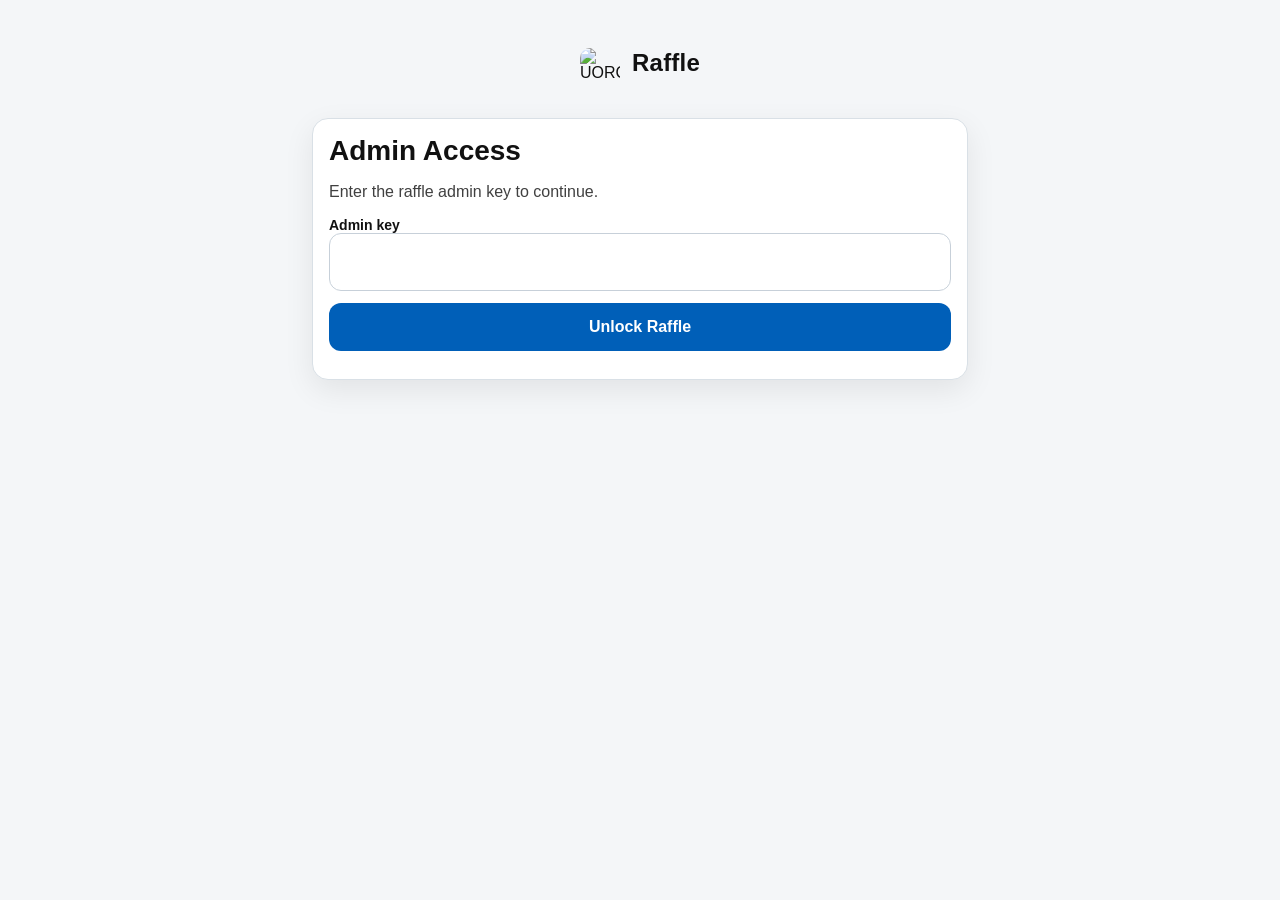
==== raffle.html @ c472f51d "Add files via upload" ====
<!doctype html>
<html lang="en">
<head>
  <meta charset="utf-8">
  <meta name="viewport" content="width=device-width, initial-scale=1, minimum-scale=1, viewport-fit=cover">
  
  <!-- Browser Cache Buster -->
  <meta http-equiv="Cache-Control" content="no-store, no-cache, must-revalidate, max-age=0">
  <meta http-equiv="Cache-Control" content="post-check=0, pre-check=0">
  <meta http-equiv="Pragma" content="no-cache">
  <meta http-equiv="Expires" content="0">
  <!-- End of Cache Buster --> 
  
  <link rel="apple-touch-icon" sizes="180x180" href="https://raw.githubusercontent.com/uorcrunclub/webapp/main/assets/uorc_app_icon_black.png">
  <link rel="apple-touch-icon" sizes="167x167" href="https://raw.githubusercontent.com/uorcrunclub/webapp/main/assets/uorc_app_icon_black.png">
  <link rel="apple-touch-icon" sizes="152x152" href="https://raw.githubusercontent.com/uorcrunclub/webapp/main/assets/uorc_app_icon_black.png">
  <link rel="apple-touch-icon" sizes="120x120" href="https://raw.githubusercontent.com/uorcrunclub/webapp/main/assets/uorc_app_icon_black.png">
  <link rel="icon" type="image/png" href="https://raw.githubusercontent.com/uorcrunclub/webapp/main/assets/uorc_app_icon_black.png">
  <meta name="apple-web-app-capable" content="yes">
  <meta name="apple-mobile-web-app-title" content="UORC Raffle">
  <link rel="stylesheet" href="css/styles.css">
  <title>UORC Raffle</title>
</head>
<body>
  <main class="page-shell">
    <section class="page-header">
      <div class="header-brand">
        <picture>
          <source 
            srcset="https://raw.githubusercontent.com/uorcrunclub/webapp/main/assets/uorc_app_icon_blue.png"
            media="(prefers-color-scheme: dark)">
          <img
            src="https://raw.githubusercontent.com/uorcrunclub/webapp/main/assets/uorc_app_icon_black.png"
            alt="UORC"
            class="header-logo"
          >
        </picture>
    
        <h1 class="header-title">Raffle</h1>
      </div>
    </section>

    <form class="card" id="authCard">
      <h2>Admin Access</h2>
      <p class="muted">Enter the raffle admin key to continue.</p>
      <label for="adminKeyInput">Admin key</label>
      <input id="adminKeyInput" type="tel" inputmode="numeric" pattern="[0-9]*" autocomplete="one-time-code">
      <div class="button-row">
        <button id="unlockBtn" class="primary-btn" type="submit">Unlock Raffle</button>
      </div>
      <div id="authStatus" class="status-text"></div>
    </form>

    <section id="raffleApp" hidden>
      <section class="card" id="drawCard">
        <h2>Draw Winners</h2>
        <label for="winnerCount">Number of winners to draw</label>
        <input id="winnerCount" type="tel" inputmode="numeric" pattern="[0-9]*" placeholder="Enter number of winners">
        <div class="button-row">
          <button id="drawBtn" class="primary-btn" type="button">Draw winner(s)</button>
        </div>
        <p class="meta-line">Last draw: <span id="lastDraw"></span></p>
      </section>

      <section class="card" id="winnersCard" hidden>
        <h2>Current active winner(s)</h2>
        <div id="winnerList" class="winner-list"></div>
        <div class="button-row stacked">
          <button id="redrawSelectedBtn" class="secondary-btn" type="button" disabled>Redraw selected</button>
        </div>
      </section>

      <section class="card" id="redrawBlock" hidden>
        <h2>Additional Winners</h2>
        <p class="muted">Use this only when you intentionally want more active winners added.</p>
        <label class="checkbox-row">
          <input id="allowRedraw" type="checkbox">
          <span>I understand this will append more active winners to the log.</span>
        </label>
        <div class="button-row">
          <button id="drawAdditionalBtn" class="danger-btn" type="button" disabled>Draw Additional Participants</button>
        </div>
      </section>

      <section class="card">
          <iframe name="raffleTransportFrame" id="raffleTransportFrame" hidden></iframe>
        <div class="button-row">
          <button id="forgetKeyBtn" class="secondary-btn" type="button">Logout</button>
        </div>
      </section>
    </section>
  </main>



  <form id="raffleTransportForm"
        action="https://script.google.com/macros/s/AKfycbxZAJdavH1MeigpmSMskTE7LGvYr2E8VTodtHJAEZ9-7o3KP4k6j8vK4HfWSofbPdFspg/exec?route=raffle"
        method="post"
        target="raffleTransportFrame"
        hidden>
    <input type="hidden" name="action" id="transportAction">
    <input type="hidden" name="adminKey" id="transportAdminKey">
    <input type="hidden" name="winnerCount" id="transportWinnerCount">
    <div id="selectedKeysContainer"></div>
  </form>
  
  <div id="toastHost" class="toast-host" aria-live="polite" aria-atomic="true"></div>  
  <div id="toastBackdrop" class="toast-backdrop"></div>
  
  <script src="/webapp/js/app-common.js" defer></script>
  <script src="/webapp/js/raffle.js" defer></script>

</body>
</html>
---- css/styles.css ----
/* =========================
   THEME
========================= */

:root {
  color-scheme: light dark;

  /* BACKGROUNDS */
  --bg: #0f1115;
  --panel: #171a21;
  --panel-2: #1e222b;
  --panel-3: #262b36;

  /* TEXT */
  --text: #f1f3f5;
  --muted: #aab2bf;

  /* ACCENT */
  --accent: #3ea6ff;
  --accent-hover: #1f8cff;
  --accent-ring: rgba(62, 166, 255, 0.18);

  /* BORDERS */
  --border: #2e3440;

  /* INPUTS */
  --input-bg: #151922;
  --input-border: #343b48;
  --input-text: #f1f3f5;
  --input-placeholder: #7f8896;

  /* BUTTONS */
  --secondary-btn-bg: #232834;
  --secondary-btn-border: #343b48;
  --secondary-btn-hover: #2c3240;

  /* STATES */
  --danger: #ff5d5f;
  --danger-hover: #e14b4d;

  --success: #34c759;
  --success-hover: #28a745;

  /* MESSAGES */
  --error-bg: rgba(255, 93, 95, 0.12);
  --error-border: rgba(255, 93, 95, 0.35);
  --error-text: #ffd6d6;

  --success-bg: rgba(52, 199, 89, 0.12);
  --success-border: rgba(52, 199, 89, 0.35);
  --success-text: #d9ffe6;

  /* SHADOW */
  --shadow: 0 10px 30px rgba(0, 0, 0, 0.5);

  --radius: 18px;

  /* TOAST / MODAL */
  --toast-bg: rgba(24, 24, 28, 0.96);
  --toast-text: #f5f7fb;
  --toast-muted-text: #eef2f7;
  --toast-border: rgba(255, 255, 255, 0.08);
  --toast-close-text: #dbe4ee;
  --toast-close-border: rgba(255, 255, 255, 0.10);
  --toast-close-hover-bg: rgba(255, 255, 255, 0.04);
  --toast-close-hover-border: rgba(255, 255, 255, 0.18);

  --toast-info-title: #9ec5ff;
  --toast-success-title: #7ee2a1;
  --toast-error-title: #ff8f8f;
  --toast-loading-title: #6fb1ff;

  --toast-info-ring: rgba(105, 170, 255, 0.08);
  --toast-success-ring: rgba(72, 201, 126, 0.10);
  --toast-error-ring: rgba(255, 107, 107, 0.18);
  --toast-loading-ring: rgba(47, 124, 255, 0.12);

  --toast-info-border: rgba(105, 170, 255, 0.28);
  --toast-success-border: rgba(72, 201, 126, 0.30);
  --toast-error-border: rgba(255, 107, 107, 0.45);
  --toast-loading-border: rgba(47, 124, 255, 0.35);

  --toast-loading-backdrop: rgba(0, 0, 0, 0.45);
  --toast-error-backdrop: rgba(0, 0, 0, 0.78);

  --toast-error-bg: rgba(255, 80, 80, 0.10);

  /* WINNER PILLS */
  --pill-bg: rgba(255, 255, 255, 0.06);
  --pill-bg-hover: rgba(255, 255, 255, 0.10);
  --pill-text: #e6edf5;
  --pill-border: rgba(255, 255, 255, 0.08);
  --pill-border-hover: rgba(255, 255, 255, 0.14);
  --pill-selected-text: #ffffff;

  --pill-selected-bg: linear-gradient(135deg, #2f7cff, #4ea3ff);
  --pill-selected-border: rgba(120, 170, 255, 0.6);
  --pill-selected-shadow-1: rgba(47, 124, 255, 0.35);
  --pill-selected-shadow-2: rgba(120, 170, 255, 0.2);
}

@media (prefers-color-scheme: light) {
  :root {
    --bg: #f4f6f8;
    --panel: #ffffff;
    --panel-2: #f7f9fb;
    --panel-3: #eef2f6;

    --text: #111111;
    --muted: #4f5b66;

    --accent: #005fb8;
    --accent-hover: #004b92;
    --accent-ring: rgba(0, 95, 184, 0.18);

    --border: #d9e0e6;

    --input-bg: #ffffff;
    --input-border: #c7d0d9;
    --input-text: #111111;
    --input-placeholder: #7a8794;

    --secondary-btn-bg: #eef2f6;
    --secondary-btn-border: #c7d0d9;
    --secondary-btn-hover: #e3e8ee;

    --danger: #c62828;
    --danger-hover: #a91f1f;

    --success: #1f8f3a;
    --success-hover: #18702d;

    --error-bg: #fdecec;
    --error-border: #f5c2c7;
    --error-text: #842029;

    --success-bg: #ecf9f0;
    --success-border: #b7e4c7;
    --success-text: #0f5132;

    --shadow: 0 10px 30px rgba(0, 0, 0, 0.08);

    /* TOAST / MODAL */
    --toast-bg: rgba(255, 255, 255, 0.96);
    --toast-text: #111111;
    --toast-muted-text: #243140;
    --toast-border: rgba(17, 17, 17, 0.08);
    --toast-close-text: #243140;
    --toast-close-border: rgba(17, 17, 17, 0.10);
    --toast-close-hover-bg: rgba(17, 17, 17, 0.04);
    --toast-close-hover-border: rgba(17, 17, 17, 0.18);

    --toast-info-title: #005fb8;
    --toast-success-title: #1f8f3a;
    --toast-error-title: #c62828;
    --toast-loading-title: #005fb8;

    --toast-info-ring: rgba(0, 95, 184, 0.10);
    --toast-success-ring: rgba(31, 143, 58, 0.10);
    --toast-error-ring: rgba(198, 40, 40, 0.12);
    --toast-loading-ring: rgba(0, 95, 184, 0.10);

    --toast-info-border: rgba(0, 95, 184, 0.24);
    --toast-success-border: rgba(31, 143, 58, 0.24);
    --toast-error-border: rgba(198, 40, 40, 0.35);
    --toast-loading-border: rgba(0, 95, 184, 0.28);

    --toast-loading-backdrop: rgba(255, 255, 255, 0.42);
    --toast-error-backdrop: rgba(255, 255, 255, 0.62);

    --toast-error-bg: rgba(198, 40, 40, 0.08);

    /* WINNER PILLS */
    --pill-bg: rgba(17, 17, 17, 0.04);
    --pill-bg-hover: rgba(17, 17, 17, 0.08);
    --pill-text: #1b2430;
    --pill-border: rgba(17, 17, 17, 0.08);
    --pill-border-hover: rgba(17, 17, 17, 0.14);
    --pill-selected-text: #ffffff;

    --pill-selected-bg: linear-gradient(135deg, #2f7cff, #4ea3ff);
    --pill-selected-border: rgba(47, 124, 255, 0.45);
    --pill-selected-shadow-1: rgba(47, 124, 255, 0.22);
    --pill-selected-shadow-2: rgba(47, 124, 255, 0.14);
  }
}

/* =========================
   RESET / BASE
========================= */

* {
  box-sizing: border-box;
}

html,
body {
  margin: 0;
  padding: 0;
  min-height: 100%;
}

body {
  background: var(--bg);
  color: var(--text);
  font-family: Arial, Helvetica, sans-serif;
  padding: 20px 14px 28px;
}

a {
  color: var(--accent);
}

img {
  max-width: 100%;
  height: auto;
}

.hidden {
  display: none !important;
}

[hidden] {
  display: none !important;
}

.locked {
  opacity: 0.35;
  pointer-events: none;
  user-select: none;
}

/* =========================
   LAYOUT
========================= */

.container {
  width: 100%;
  max-width: 760px;
  margin: 0 auto;
}

.container-wide {
  width: 100%;
  max-width: 1100px;
  margin: 0 auto;
}

.card {
  background: var(--panel);
  border: 1px solid var(--border);
  border-radius: var(--radius);
  box-shadow: var(--shadow);
  overflow: hidden;
}

.header {
  padding: 24px 20px 18px;
  background: linear-gradient(180deg, var(--panel) 0%, var(--panel-3) 100%);
  border-bottom: 1px solid var(--border);
}

.eyebrow {
  font-size: 12px;
  letter-spacing: 1.3px;
  text-transform: uppercase;
  color: var(--accent);
  font-weight: 700;
  margin-bottom: 8px;
}

h1,
h2,
h3 {
  margin: 0;
  color: var(--text);
}

h1 {
  font-size: 28px;
  line-height: 1.15;
}

h2 {
  font-size: 28px;
  line-height: 1.15;
}

h3 {
  font-size: 20px;
  line-height: 1.2;
}

.subtext {
  margin-top: 10px;
  color: var(--muted);
  font-size: 15px;
  line-height: 1.5;
}

.content {
  padding: 20px;
}

.section-title {
  margin: 24px 0 12px;
  font-size: 18px;
  font-weight: 700;
}

.footer-note {
  margin-top: 18px;
  color: var(--muted);
  font-size: 12px;
  line-height: 1.5;
  text-align: center;
}

/* =========================
   FORM ELEMENTS
========================= */

form {
  display: block;
}

.field-group {
  display: grid;
  gap: 8px;
  margin-bottom: 16px;
}

.field-row {
  display: grid;
  grid-template-columns: 1fr 1fr;
  gap: 14px;
}

label {
  display: block;
  font-size: 14px;
  font-weight: 700;
  color: var(--text);
}

input[type="text"],
input[type="email"],
input[type="tel"],
input[type="number"],
input[type="password"],
textarea,
select {
  width: 100%;
  padding: 15px 14px;
  border-radius: 12px;
  border: 1px solid var(--input-border);
  background: var(--input-bg);
  color: var(--input-text);
  font-size: 16px;
  outline: none;
  appearance: none;
  -webkit-appearance: none;
  transition:
    border-color 160ms ease,
    box-shadow 160ms ease,
    background-color 160ms ease,
    color 160ms ease;
}

input::placeholder,
textarea::placeholder {
  color: var(--input-placeholder);
}

input:hover,
textarea:hover,
select:hover {
  border-color: var(--accent);
}

input:focus,
textarea:focus,
select:focus {
  border-color: var(--accent);
  box-shadow: 0 0 0 3px var(--accent-ring);
}

input:invalid,
textarea:invalid,
select:invalid {
  box-shadow: none;
}

input:-webkit-autofill,
input:-webkit-autofill:hover,
input:-webkit-autofill:focus,
input:-webkit-autofill:active,
textarea:-webkit-autofill,
textarea:-webkit-autofill:hover,
textarea:-webkit-autofill:focus,
select:-webkit-autofill,
select:-webkit-autofill:hover,
select:-webkit-autofill:focus {
  -webkit-text-fill-color: var(--input-text) !important;
  -webkit-box-shadow: 0 0 0 1000px var(--input-bg) inset !important;
  box-shadow: 0 0 0 1000px var(--input-bg) inset !important;
  border: 1px solid var(--input-border) !important;
  caret-color: var(--input-text);
  transition: background-color 9999s ease-in-out 0s;
}

input:-webkit-autofill:focus,
textarea:-webkit-autofill:focus,
select:-webkit-autofill:focus {
  border-color: var(--accent) !important;
  -webkit-box-shadow:
    0 0 0 1000px var(--input-bg) inset !important,
    0 0 0 3px var(--accent-ring) !important;
  box-shadow:
    0 0 0 1000px var(--input-bg) inset !important,
    0 0 0 3px var(--accent-ring) !important;
}

textarea {
  resize: vertical;
  min-height: 120px;
}

.helper {
  color: var(--muted);
  font-size: 13px;
  line-height: 1.45;
  margin-top: -2px;
}

/* =========================
   BUTTONS
========================= */

button,
.button {
  appearance: none;
  border: none;
  border-radius: 12px;
  padding: 15px 18px;
  font-size: 16px;
  font-weight: 700;
  cursor: pointer;
  transition: transform 0.04s ease, background 0.2s ease, opacity 0.2s ease;
  text-decoration: none;
  display: inline-block;
  text-align: center;
}

button:active,
.button:active {
  transform: translateY(1px);
}

button:disabled,
.button:disabled {
  opacity: 0.65;
  cursor: not-allowed;
}

.actions {
  display: flex;
  gap: 12px;
  flex-wrap: wrap;
  margin-top: 22px;
}

.primary,
.primary-btn {
  background: var(--accent);
  color: #ffffff;
  flex: 1 1 auto;
}

.primary:hover,
.primary-btn:hover {
  background: var(--accent-hover);
}

.primary-btn:disabled {
  opacity: 0.55;
  cursor: not-allowed;
  pointer-events: none;
}

.secondary,
.secondary-btn {
  background: var(--secondary-btn-bg);
  color: var(--text);
  border: 1px solid var(--secondary-btn-border);
  flex: 1 1 auto;
  border-radius: 14px;
  padding: 12px 16px;
  font-weight: 600;
  transition:
    background 180ms ease,
    border-color 180ms ease,
    color 180ms ease,
    box-shadow 180ms ease,
    transform 120ms ease;
}

.secondary:hover,
.secondary-btn:hover {
  background: var(--secondary-btn-hover);
}

.secondary-btn:disabled {
  background: var(--secondary-btn-bg);
  color: var(--muted);
  border: 1px solid var(--secondary-btn-border);
  cursor: not-allowed;
  box-shadow: none;
  opacity: 0.55;
}

.secondary-btn:not(:disabled) {
  background: linear-gradient(135deg, #2f7cff, #4ea3ff);
  color: #ffffff;
  border: 1px solid rgba(120, 170, 255, 0.5);
  box-shadow:
    0 6px 18px rgba(47, 124, 255, 0.35),
    0 0 0 1px rgba(120, 170, 255, 0.15);
}

.secondary-btn:not(:disabled):hover {
  transform: translateY(-1px);
  box-shadow:
    0 10px 24px rgba(47, 124, 255, 0.45),
    0 0 0 1px rgba(120, 170, 255, 0.25);
}

.secondary-btn:not(:disabled):active {
  transform: translateY(0);
  box-shadow:
    0 4px 12px rgba(47, 124, 255, 0.35);
}

.danger-btn {
  background: var(--danger);
  color: #ffffff;
}

.danger-btn:hover {
  background: var(--danger-hover);
}

.success-btn {
  background: var(--success);
  color: #ffffff;
}

.success-btn:hover {
  background: var(--success-hover);
}

/* =========================
   MESSAGE / STATUS BOXES
========================= */

.message {
  margin-top: 16px;
  padding: 14px 16px;
  border-radius: 12px;
  font-size: 14px;
  line-height: 1.45;
  display: none;
}

.message.error {
  display: block;
  background: var(--error-bg);
  border: 1px solid var(--error-border);
  color: var(--error-text);
}

.message.success {
  display: block;
  background: var(--success-bg);
  border: 1px solid var(--success-border);
  color: var(--success-text);
}

.status-box,
.waiver-status,
.info-box {
  background: var(--panel-2);
  border: 1px solid var(--border);
  border-radius: 14px;
  padding: 14px 16px;
  margin-bottom: 20px;
  font-size: 14px;
  line-height: 1.5;
  color: var(--muted);
}

.status-box strong,
.waiver-status strong,
.info-box strong {
  color: var(--text);
}

/* =========================
   SUCCESS SCREEN LAYOUT
========================= */

.success-screen {
  opacity: 0;
  transform: translateY(10px);
  transition: opacity 220ms ease, transform 220ms ease;
  text-align: left;
  padding: 28px 20px 24px;
}

.success-screen.show {
  opacity: 1;
  transform: translateY(0);
}

.success-screen.show .checkin-icon {
  transform: scale(1);
  opacity: 1;
}

.success-text,
.success-next-btn {
  opacity: 0;
  transform: translateY(6px);
  transition: opacity 200ms ease, transform 200ms ease;
}

.success-screen.show .success-text {
  opacity: 1;
  transform: translateY(0);
  transition-delay: 80ms;
}

.success-screen.show .success-next-btn {
  opacity: 1;
  transform: translateY(0);
  transition-delay: 140ms;
}

.success-content {
  display: inline-flex;
  align-items: center;
  justify-content: flex-start;
  gap: 10px;
  width: auto;
  margin: 0;
}

.checkin-icon {
  transform: scale(0.9);
  opacity: 0;
  transition: transform 220ms ease, opacity 220ms ease;
  width: 110px;
  height: 110px;
  flex: 0 0 110px;
  display: block;
  color: var(--text);
}

.checkin-icon path {
  fill: currentColor;
}

.success-text {
  display: flex;
  flex-direction: column;
  align-items: flex-start;
  min-width: 0;
  flex: 1 1 auto;
  padding-top: 2px;
  gap: 2px;
}

.success-text h2 {
  margin: 0;
  font-size: 30px;
  line-height: 1.1;
}

.success-next-btn {
  display: block;
  width: auto;
  margin-top: 14px;
  padding: 10px 18px;
  flex: 0 0 auto;
}

@media (max-width: 640px) {
  .success-screen {
    padding: 22px 16px 20px;
  }

  .success-content {
    gap: 10px;
    align-items: flex-start;
  }

  .checkin-icon {
    width: 64px;
    height: 64px;
    flex: 0 0 64px;
  }

  .success-text h2 {
    font-size: 24px;
    line-height: 1.15;
  }

  .success-text p {
    margin-top: 4px;
    font-size: 15px;
    line-height: 1.35;
  }

  .success-next-btn {
    margin-top: 16px;
  }
}

/* =========================
   WAIVER PAGE
========================= */

.waiver-shell {
  position: relative;
}

.waiver-shell::after {
  content: "";
  position: absolute;
  left: 1px;
  right: 1px;
  bottom: 1px;
  height: 42px;
  border-bottom-left-radius: 14px;
  border-bottom-right-radius: 14px;
  pointer-events: none;
  background: linear-gradient(
    to bottom,
    rgba(0, 0, 0, 0),
    var(--panel-2)
  );
  opacity: 1;
  transition: opacity 0.2s ease;
}

.waiver-shell.read-complete::after {
  opacity: 0;
}

.waiver-box {
  position: relative;
  background: var(--panel-2);
  border: 1px solid var(--border);
  border-radius: 14px;
  padding: 18px;
  max-height: 52vh;
  overflow-y: auto;
  line-height: 1.7;
  font-size: 15px;
  color: var(--text);
  scroll-behavior: smooth;
}

.waiver-box .waiver-section {
  margin: 0 0 22px 0;
  padding-bottom: 16px;
  border-bottom: 1px solid color-mix(in srgb, var(--border) 70%, transparent);
}

.waiver-box .waiver-section:last-child {
  margin-bottom: 0;
  padding-bottom: 0;
  border-bottom: none;
}

.waiver-box a {
  color: var(--accent);
  word-break: break-word;
}

.agree-row {
  display: flex;
  align-items: flex-start;
  gap: 12px;
  margin-top: 18px;
  padding: 16px;
  background: var(--panel-2);
  border: 1px solid var(--border);
  border-radius: 14px;
}

.agree-row input[type="checkbox"] {
  width: 22px;
  height: 22px;
  margin: 2px 0 0 0;
  flex: 0 0 auto;
  accent-color: var(--accent);
}

.agree-label {
  font-size: 15px;
  line-height: 1.5;
  color: var(--text);
}

.signature-section {
  display: none;
  margin-top: 18px;
  padding: 18px;
  background: var(--panel-2);
  border: 1px solid var(--border);
  border-radius: 14px;
}

.signature-section.show {
  display: block;
}

/* =========================
   SIGN-IN / LOCKED / SUCCESS
========================= */

.locked-screen,
.locked-overlay,
.success-screen {
  display: none;
  text-align: center;
  padding: 34px 20px 30px;
}

.locked-screen.show,
.locked-overlay.show,
.success-screen.show {
  display: block;
}

.locked-screen h2,
.locked-overlay h2,
.success-screen h2 {
  margin: 0 0 12px;
  font-size: 30px;
  line-height: 1.1;
}

.locked-screen p,
.locked-overlay p,
.success-screen p {
  margin: 0 0 0;
  color: var(--muted);
  font-size: 17px;
  line-height: 1.5;
}

/* =========================
   RAFFLE PAGE UTILITIES
========================= */

.grid-2 {
  display: grid;
  grid-template-columns: 1fr 1fr;
  gap: 16px;
}

.grid-3 {
  display: grid;
  grid-template-columns: repeat(3, 1fr);
  gap: 16px;
}

.panel {
  background: var(--panel-2);
  border: 1px solid var(--border);
  border-radius: 14px;
  padding: 18px;
}

.stat-card {
  background: var(--panel-2);
  border: 1px solid var(--border);
  border-radius: 14px;
  padding: 18px;
}

.stat-label {
  color: var(--muted);
  font-size: 13px;
  margin-bottom: 8px;
}

.stat-value {
  color: var(--text);
  font-size: 28px;
  font-weight: 700;
}

.list-card {
  background: var(--panel-2);
  border: 1px solid var(--border);
  border-radius: 14px;
  padding: 16px;
}

.list-card + .list-card {
  margin-top: 12px;
}

.badge {
  display: inline-block;
  padding: 6px 10px;
  border-radius: 999px;
  background: var(--panel-3);
  border: 1px solid var(--border);
  color: var(--text);
  font-size: 12px;
  font-weight: 700;
}

.table-wrap {
  overflow-x: auto;
  border: 1px solid var(--border);
  border-radius: 14px;
}

table {
  width: 100%;
  border-collapse: collapse;
  background: var(--panel-2);
}

th,
td {
  text-align: left;
  padding: 12px 14px;
  border-bottom: 1px solid var(--border);
  font-size: 14px;
  color: var(--text);
}

th {
  background: var(--panel-3);
  font-weight: 700;
}

tr:last-child td {
  border-bottom: none;
}

/* =========================
   SPACING UTILITIES
========================= */

.mt-0 { margin-top: 0 !important; }
.mt-8 { margin-top: 8px !important; }
.mt-12 { margin-top: 12px !important; }
.mt-16 { margin-top: 16px !important; }
.mt-20 { margin-top: 20px !important; }
.mt-24 { margin-top: 24px !important; }

.mb-0 { margin-bottom: 0 !important; }
.mb-8 { margin-bottom: 8px !important; }
.mb-12 { margin-bottom: 12px !important; }
.mb-16 { margin-bottom: 16px !important; }
.mb-20 { margin-bottom: 20px !important; }
.mb-24 { margin-bottom: 24px !important; }

/* =========================
   MOBILE
========================= */

@media (max-width: 640px) {
  body {
    padding: 12px 10px 18px;
  }

  .header {
    padding: 20px 16px 16px;
  }

  .content {
    padding: 16px;
  }

  h1 {
    font-size: 24px;
  }

  h2 {
    font-size: 26px;
  }

  .field-row,
  .grid-2,
  .grid-3 {
    grid-template-columns: 1fr;
  }

  .actions {
    flex-direction: column;
  }

  .primary,
  .primary-btn,
  .secondary,
  .secondary-btn,
  .danger-btn,
  .success-btn {
    width: 100%;
  }

  .waiver-box {
    max-height: 48vh;
    font-size: 16px;
    line-height: 1.75;
    padding: 16px;
  }
}

/* =========================
   ERROR / INVALID FIELDS
========================= */

.field-error {
  display: none;
  margin-top: 6px;
  font-size: 13px;
  line-height: 1.35;
  color: #c62828;
}

.field-error.show {
  display: block;
}

input.input-error,
select.input-error,
textarea.input-error {
  border-color: #c62828 !important;
  box-shadow: 0 0 0 3px rgba(198, 40, 40, 0.12) !important;
}

input.input-error:hover,
select.input-error:hover,
textarea.input-error:hover,
input.input-error:focus,
select.input-error:focus,
textarea.input-error:focus {
  border-color: #c62828 !important;
  box-shadow: 0 0 0 3px rgba(198, 40, 40, 0.12) !important;
}

.field-group.field-pair-pending input:not(.input-error),
.field-group.field-pair-pending select:not(.input-error),
.field-group.field-pair-pending textarea:not(.input-error) {
  border-color: #c62828;
  box-shadow: 0 0 0 3px rgba(198, 40, 40, 0.12);
}

@media (prefers-color-scheme: dark) {
  .field-error {
    color: #ff8a80;
  }

  input.input-error,
  select.input-error,
  textarea.input-error {
    border-color: #ff8a80 !important;
    box-shadow: 0 0 0 3px rgba(255, 138, 128, 0.16) !important;
  }

  input.input-error:hover,
  select.input-error:hover,
  textarea.input-error:hover,
  input.input-error:focus,
  select.input-error:focus,
  textarea.input-error:focus {
    border-color: #ff8a80 !important;
    box-shadow: 0 0 0 3px rgba(255, 138, 128, 0.16) !important;
  }

  .field-group.field-pair-pending input:not(.input-error),
  .field-group.field-pair-pending select:not(.input-error),
  .field-group.field-pair-pending textarea:not(.input-error) {
    border-color: #ff8a80;
    box-shadow: 0 0 0 3px rgba(255, 138, 128, 0.16);
  }
}

/* =========================
   RAFFLE PAGE
========================= */

.page-shell {
  max-width: 680px;
  margin: 0 auto;
  padding: 12px;
}

.page-header {
  display: flex;
  justify-content: center;
  padding: 16px 0;
}

.header-brand {
  display: flex;
  align-items: center;
  gap: 12px;
}

.header-logo {
  display: block;
  height: 40px;
  width: 40px;
  min-width: 40px;
  max-width: 40px;
  object-fit: contain;
  border-radius: 10px;
}

.header-title {
  font-size: 1.5rem;
  font-weight: 700;
  letter-spacing: 0.2px;
  line-height: 1;
  transform: translateY(1px);
}

@media (max-width: 600px) {
  .header-logo {
    height: 44px;
    width: 44px;
  }

  .header-title {
    font-size: 1.4rem;
  }
}

@media (prefers-color-scheme: dark) {
  .header-logo {
    content: url("https://raw.githubusercontent.com/uorcrunclub/webapp/main/assets/uorc_app_icon_blue.png");
  }
}

.page-header h1 {
  margin: 0 0 12px;
}

.page-shell .card {
  margin-top: 14px;
  padding: 16px;
  border-radius: 16px;
}

.muted {
  opacity: 0.8;
}

.meta-line {
  margin-top: 10px;
}

.button-row {
  display: flex;
  flex-direction: column;
  gap: 12px;
  margin-top: 12px;
}

.status-text {
  white-space: pre-wrap;
  margin-top: 12px;
}

.status-text.success {
  color: #0a7a33;
}

.status-text.error {
  color: #b00020;
}

.checkbox-row {
  display: flex;
  gap: 10px;
  align-items: flex-start;
  margin-top: 12px;
}

.winner-list {
  display: flex;
  flex-direction: column;
  gap: 10px;
}

.winner-pill {
  position: relative;
  display: flex;
  align-items: center;
  justify-content: space-between;
  gap: 12px;
  padding: 12px 14px;
  border-radius: 999px;
  background: var(--pill-bg);
  color: var(--pill-text);
  border: 1px solid var(--pill-border);
  cursor: pointer;
  user-select: none;
  transition:
    background 160ms ease,
    border-color 160ms ease,
    box-shadow 160ms ease,
    transform 120ms ease,
    color 160ms ease;
}

.winner-pill:hover {
  background: var(--pill-bg-hover);
  border-color: var(--pill-border-hover);
}

.winner-pill:active {
  transform: scale(0.98);
}

.winner-pill.selected {
  background: var(--pill-selected-bg);
  color: var(--pill-selected-text);
  border-color: var(--pill-selected-border);
  box-shadow:
    0 6px 18px var(--pill-selected-shadow-1),
    0 0 0 1px var(--pill-selected-shadow-2);
}

.winner-check {
  position: absolute;
  opacity: 0;
  pointer-events: none;
}

.winner-pill-text {
  flex: 1 1 auto;
  min-width: 0;
}

.pill-check {
  flex: 0 0 auto;
  font-size: 14px;
  font-weight: 700;
  color: #ffffff;
  opacity: 0;
  transform: scale(0.6);
  transition:
    opacity 160ms ease,
    transform 160ms cubic-bezier(0.22, 1, 0.36, 1);
}

.winner-pill.selected .pill-check {
  opacity: 1;
  transform: scale(1);
  transition-delay: 40ms;
}

/* =========================
   TOAST CARD
========================= */

.toast-host {
  position: fixed;
  left: 50%;
  z-index: 9999;
  width: min(92vw, 520px);
  display: flex;
  flex-direction: column;
  gap: 12px;
  pointer-events: none;
}

.toast-host.top {
  top: max(16px, env(safe-area-inset-top));
  transform: translateX(-50%);
}

.toast-host.center {
  top: 50%;
  transform: translate(-50%, -50%);
}

.toast-backdrop {
  position: fixed;
  inset: 0;
  z-index: 9998;
  opacity: 0;
  pointer-events: none;
  transition:
    opacity 180ms cubic-bezier(0.22, 1, 0.36, 1),
    backdrop-filter 180ms ease,
    -webkit-backdrop-filter 180ms ease,
    background 180ms ease;
}

.toast-backdrop.show {
  opacity: 1;
  pointer-events: auto;
}

.toast-backdrop.loading-backdrop {
  background: var(--toast-loading-backdrop);
  backdrop-filter: blur(6px);
  -webkit-backdrop-filter: blur(6px);
}

.toast-backdrop.error-backdrop {
  background: var(--toast-error-backdrop);
  backdrop-filter: blur(12px);
  -webkit-backdrop-filter: blur(12px);
}

.toast-card {
  pointer-events: auto;
  border-radius: 18px;
  padding: 16px 18px;
  box-shadow:
    0 12px 30px rgba(0, 0, 0, 0.18),
    0 2px 10px rgba(0, 0, 0, 0.10);
  border: 1px solid var(--toast-border);
  background: var(--toast-bg);
  color: var(--toast-text);
  backdrop-filter: blur(12px);
  -webkit-backdrop-filter: blur(12px);
  opacity: 0;
  transform: translateY(-10px) scale(0.985);
  transition:
    opacity 160ms cubic-bezier(0.22, 1, 0.36, 1),
    transform 220ms cubic-bezier(0.22, 1, 0.36, 1),
    box-shadow 220ms ease,
    border-color 220ms ease;
}

.toast-card.show {
  opacity: 1;
  transform: translateY(0) scale(1);
}

.toast-card.hide {
  opacity: 0;
  transform: translateY(-10px) scale(0.985);
}

.toast-host.center .toast-card {
  transform: translateY(8px) scale(0.94);
}

.toast-host.center .toast-card.show {
  opacity: 1;
  transform: translateY(0) scale(1);
}

.toast-host.center .toast-card.hide {
  opacity: 0;
  transform: translateY(6px) scale(0.97);
}

.toast-title {
  display: block;
  font-size: 0.95rem;
  font-weight: 700;
  margin-bottom: 6px;
  letter-spacing: 0.01em;
}

.toast-message {
  font-size: 0.95rem;
  line-height: 1.45;
  white-space: pre-line;
  color: var(--toast-muted-text);
}

.toast-card.info {
  border-color: var(--toast-info-border);
  box-shadow:
    0 12px 30px rgba(0, 0, 0, 0.18),
    0 0 0 1px var(--toast-info-ring);
}

.toast-card.info .toast-title {
  color: var(--toast-info-title);
}

.toast-card.success {
  border-color: var(--toast-success-border);
  box-shadow:
    0 12px 30px rgba(0, 0, 0, 0.18),
    0 0 0 1px var(--toast-success-ring);
}

.toast-card.success .toast-title {
  color: var(--toast-success-title);
}

.toast-card.error {
  background: linear-gradient(
    135deg,
    var(--toast-error-bg),
    var(--toast-bg)
  );
  border-color: var(--toast-error-border);
  box-shadow:
    0 12px 30px rgba(0, 0, 0, 0.22),
    0 0 0 1px var(--toast-error-ring);
}

.toast-card.error .toast-title {
  color: var(--toast-error-title);
}

.toast-card.loading {
  border-color: var(--toast-loading-border);
  box-shadow:
    0 12px 30px rgba(0, 0, 0, 0.18),
    0 0 0 1px var(--toast-loading-ring);
  animation: loadingPulse 1.8s ease-in-out infinite;
}

.toast-card.loading .toast-title {
  color: var(--toast-loading-title);
}

.toast-close {
  margin-top: 12px;
  background: transparent;
  border: 1px solid var(--toast-close-border);
  color: var(--toast-close-text);
  border-radius: 12px;
  padding: 8px 12px;
  font: inherit;
  cursor: pointer;
}

.toast-close:hover {
  border-color: var(--toast-close-hover-border);
  background: var(--toast-close-hover-bg);
}

@keyframes loadingPulse {
  0%, 100% {
    box-shadow:
      0 12px 30px rgba(0, 0, 0, 0.18),
      0 0 0 1px var(--toast-loading-ring);
  }
  50% {
    box-shadow:
      0 12px 30px rgba(0, 0, 0, 0.22),
      0 0 0 2px var(--toast-loading-border);
  }
}

@media (max-width: 640px) {
  .toast-host {
    width: min(94vw, 520px);
  }

  .toast-card {
    border-radius: 16px;
    padding: 14px 16px;
  }
}

/* =========================
   SPECIAL INPUTS
========================= */

#adminKeyInput,
#winnerCount {
  text-align: center;
  font-size: 1.4rem;
  font-weight: 600;
}

#adminKeyInput {
  letter-spacing: 0.4em;
}

/* =========================
   MOBILE SETUP GUIDE
========================= */

.setup-guide {
  width: 100%;
}

.setup-guide-header {
  margin-bottom: 8px;
}

.setup-guide-header .subtext {
  max-width: 60ch;
}

.setup-guide-section + .setup-guide-section {
  margin-top: 28px;
  padding-top: 24px;
  border-top: 1px solid var(--border);
}

.setup-guide-section p {
  margin: 0;
  line-height: 1.6;
}

.setup-guide-section p + p {
  margin-top: 12px;
}

.setup-link {
  font-weight: 700;
  word-break: break-word;
}

.setup-steps {
  margin: 14px 0 0;
  padding-left: 22px;
  color: var(--text);
}

.setup-steps li {
  margin-bottom: 12px;
  line-height: 1.6;
}

.setup-steps li:last-child {
  margin-bottom: 0;
}

.step-helper {
  display: block;
  margin-top: 4px;
  color: var(--muted);
  font-size: 14px;
  line-height: 1.45;
}

.setup-note {
  margin-top: 16px;
  padding: 14px 16px;
  border-radius: 14px;
  background: var(--panel-2);
  border: 1px solid var(--border);
}

.setup-note p {
  margin: 0;
}

.setup-note p + p {
  margin-top: 8px;
}

.setup-note strong {
  color: var(--text);
}

.setup-note.compact {
  padding-top: 12px;
  padding-bottom: 12px;
}

.setup-warning-list {
  margin: 12px 0 0;
  padding-left: 22px;
}

.setup-warning-list li {
  margin-bottom: 10px;
  line-height: 1.55;
}

.setup-warning-list li:last-child {
  margin-bottom: 0;
}

@media (max-width: 640px) {
  .setup-guide-section + .setup-guide-section {
    margin-top: 24px;
    padding-top: 20px;
  }

  .setup-steps,
  .setup-warning-list {
    padding-left: 20px;
  }

  .setup-steps li,
  .setup-warning-list li {
    margin-bottom: 10px;
  }

  .step-helper {
    font-size: 15px;
    line-height: 1.5;
  }

  .setup-note {
    padding: 13px 14px;
  }
}

/* =========================
   SETUP PLATFORM TOGGLE
========================= */

.setup-platform-nav {
  display: flex;
  gap: 10px;
  flex-wrap: wrap;
  margin-top: 18px;
}

.setup-platform-btn {
  appearance: none;
  border: 1px solid var(--secondary-btn-border);
  background: var(--secondary-btn-bg);
  color: var(--text);
  border-radius: 999px;
  padding: 10px 14px;
  font: inherit;
  font-weight: 700;
  line-height: 1.2;
  cursor: pointer;
  transition:
    background 180ms ease,
    border-color 180ms ease,
    color 180ms ease,
    box-shadow 180ms ease,
    transform 120ms ease;
}

.setup-platform-btn:hover {
  background: var(--secondary-btn-hover);
}

.setup-platform-btn:focus-visible {
  outline: none;
  border-color: var(--accent);
  box-shadow: 0 0 0 3px var(--accent-ring);
}

.setup-platform-btn.active {
  background: var(--accent);
  color: var(--button-text-on-accent, #ffffff);
  border-color: var(--accent);
}

.setup-launch-card,
.setup-installed-card {
  margin-top: 18px;
  padding: 16px;
  border-radius: 14px;
  background: var(--panel-2);
  border: 1px solid var(--border);
}

.setup-launch-label {
  margin: 0;
  color: var(--text);
  line-height: 1.55;
}

.setup-launch-btn {
  display: block;
  width: 100%;
  margin-top: 14px;
}

.setup-installed-card p {
  margin: 0;
  line-height: 1.55;
}

.setup-platform-card {
  scroll-margin-top: 16px;
}

@media (max-width: 640px) {
  .setup-platform-nav {
    flex-direction: column;
  }

  .setup-platform-btn {
    width: 100%;
    text-align: center;
  }
}
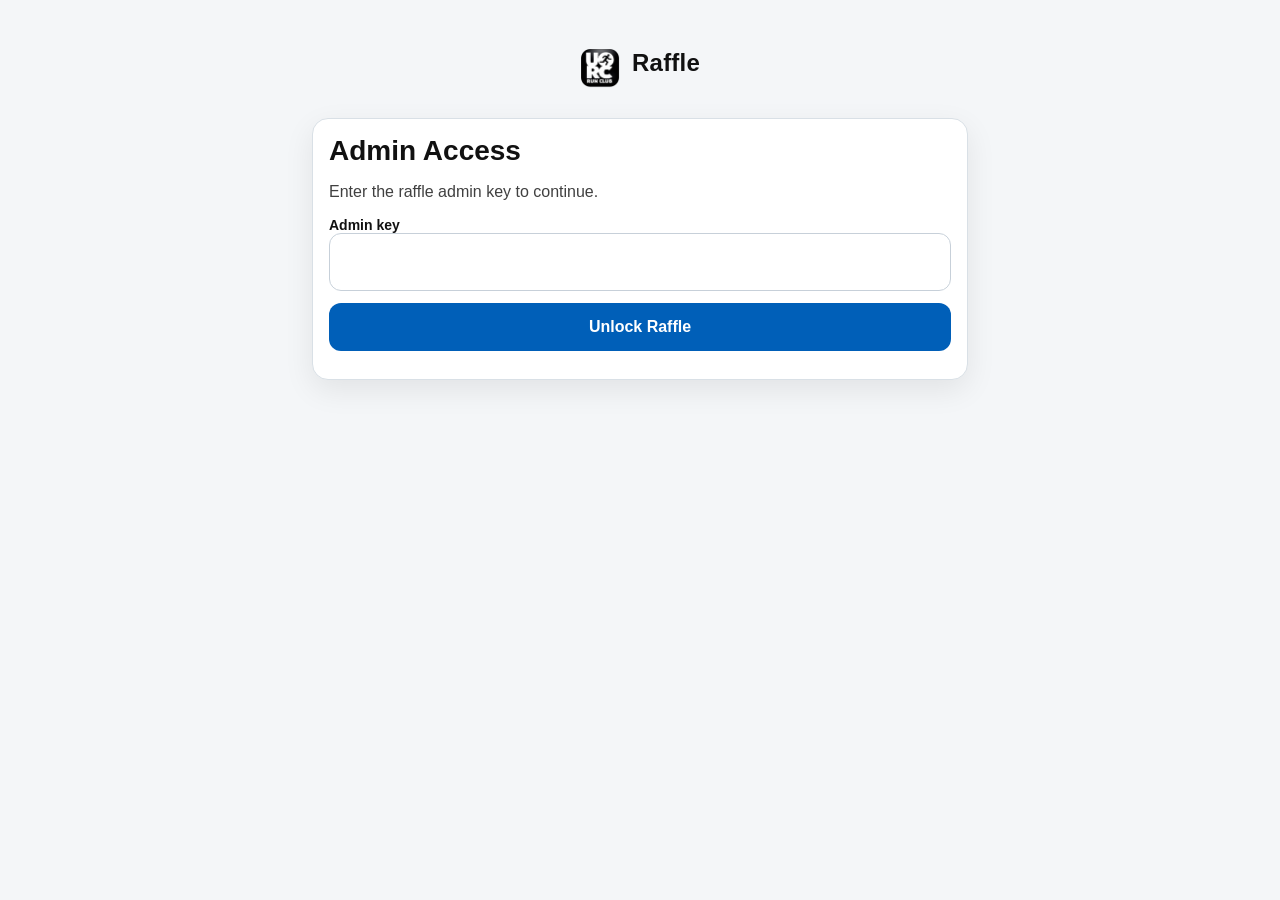
==== commit dcbaca9e: "Update raffle.html" ====
--- a/raffle.html
+++ b/raffle.html
@@ -11,11 +11,11 @@
   <meta http-equiv="Expires" content="0">
   <!-- End of Cache Buster --> 
   
-  <link rel="apple-touch-icon" sizes="180x180" href="https://raw.githubusercontent.com/uorcrunclub/webapp/main/assets/uorc_app_icon_black.png">
-  <link rel="apple-touch-icon" sizes="167x167" href="https://raw.githubusercontent.com/uorcrunclub/webapp/main/assets/uorc_app_icon_black.png">
-  <link rel="apple-touch-icon" sizes="152x152" href="https://raw.githubusercontent.com/uorcrunclub/webapp/main/assets/uorc_app_icon_black.png">
-  <link rel="apple-touch-icon" sizes="120x120" href="https://raw.githubusercontent.com/uorcrunclub/webapp/main/assets/uorc_app_icon_black.png">
-  <link rel="icon" type="image/png" href="https://raw.githubusercontent.com/uorcrunclub/webapp/main/assets/uorc_app_icon_black.png">
+  <link rel="apple-touch-icon" sizes="180x180" href="assets/uorc_app_icon_black.png">
+  <link rel="apple-touch-icon" sizes="167x167" href="assets/uorc_app_icon_black.png">
+  <link rel="apple-touch-icon" sizes="152x152" href="assets/uorc_app_icon_black.png">
+  <link rel="apple-touch-icon" sizes="120x120" href="assets/uorc_app_icon_black.png">
+  <link rel="icon" type="image/png" href="assets/uorc_app_icon_black.png">
   <meta name="apple-web-app-capable" content="yes">
   <meta name="apple-mobile-web-app-title" content="UORC Raffle">
   <link rel="stylesheet" href="css/styles.css">
@@ -27,10 +27,10 @@
       <div class="header-brand">
         <picture>
           <source 
-            srcset="https://raw.githubusercontent.com/uorcrunclub/webapp/main/assets/uorc_app_icon_blue.png"
+            srcset="assets/uorc_app_icon_blue.png"
             media="(prefers-color-scheme: dark)">
           <img
-            src="https://raw.githubusercontent.com/uorcrunclub/webapp/main/assets/uorc_app_icon_black.png"
+            src="assets/uorc_app_icon_black.png"
             alt="UORC"
             class="header-logo"
           >
--- a/css/styles.css
+++ b/css/styles.css
@@ -1148,7 +1148,7 @@
 
 @media (prefers-color-scheme: dark) {
   .header-logo {
-    content: url("https://raw.githubusercontent.com/uorcrunclub/webapp/main/assets/uorc_app_icon_blue.png");
+    content: url("assets/uorc_app_icon_blue.png");
   }
 }
 
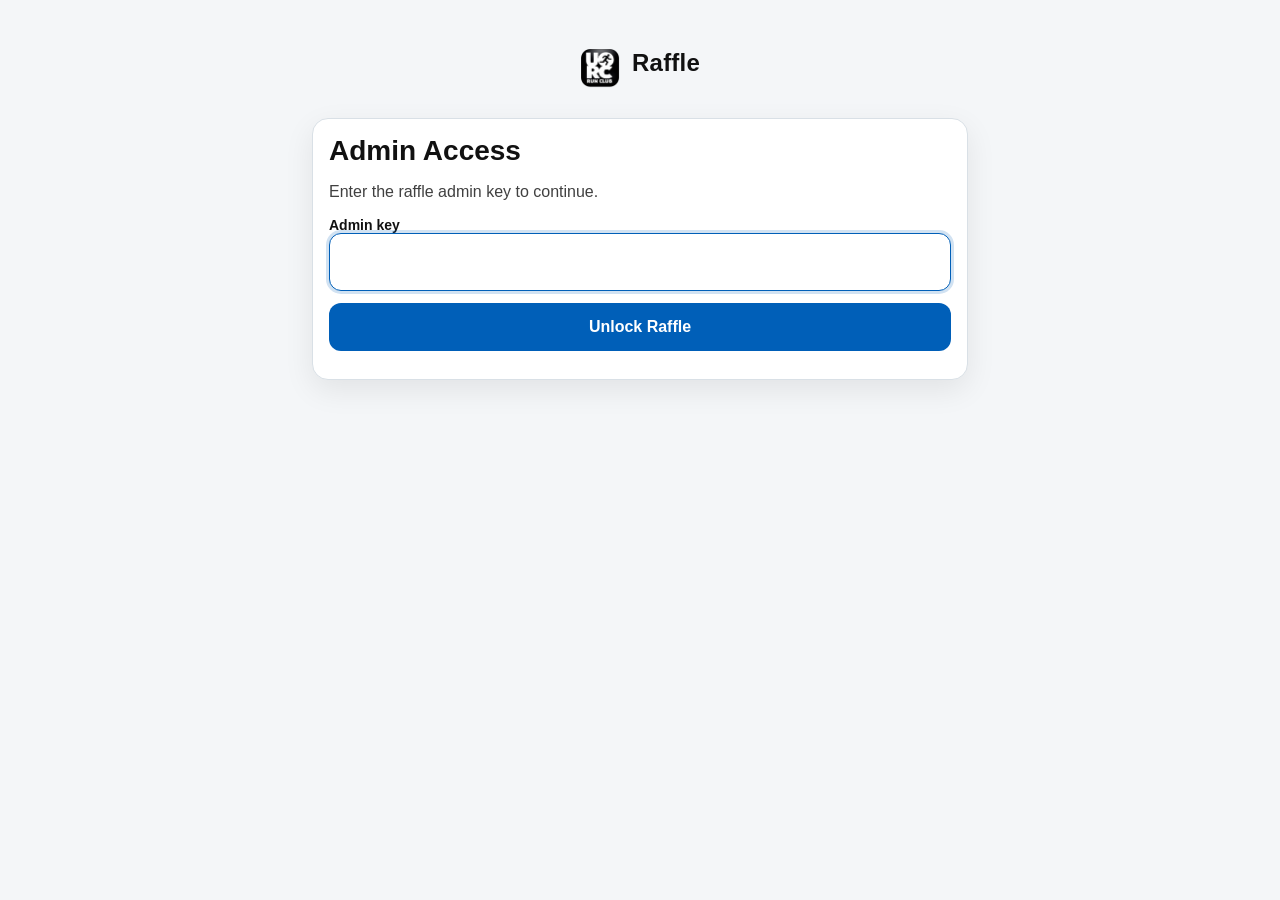
==== commit d87a720c: "Update raffle.html" ====
--- a/raffle.html
+++ b/raffle.html
@@ -107,8 +107,8 @@
   <div id="toastHost" class="toast-host" aria-live="polite" aria-atomic="true"></div>  
   <div id="toastBackdrop" class="toast-backdrop"></div>
   
-  <script src="/webapp/js/app-common.js" defer></script>
-  <script src="/webapp/js/raffle.js" defer></script>
+  <script src="/js/app-common.js" defer></script>
+  <script src="/js/raffle.js" defer></script>
 
 </body>
 </html>
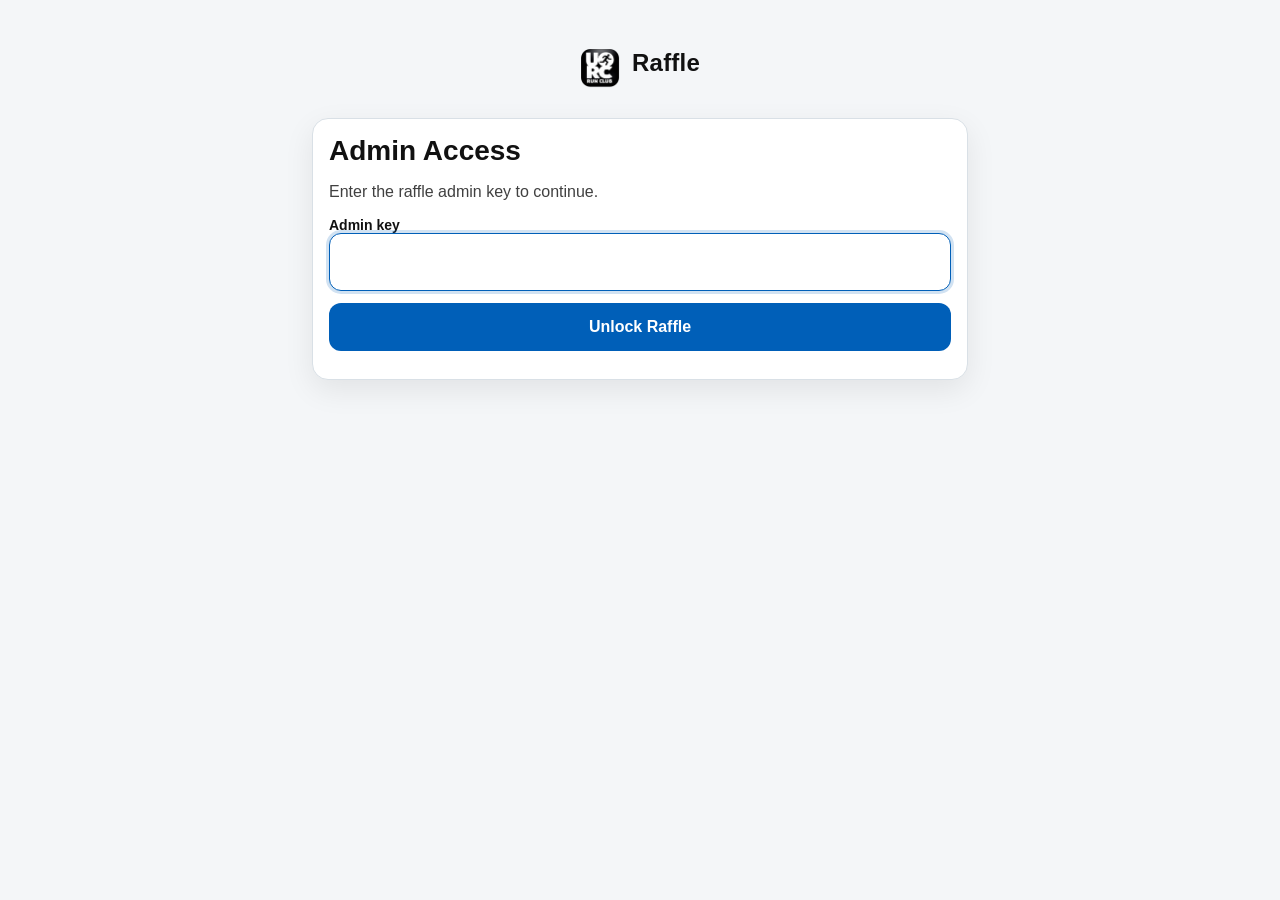
==== commit 72d3507e: "Update raffle.html" ====
--- a/raffle.html
+++ b/raffle.html
@@ -11,11 +11,11 @@
   <meta http-equiv="Expires" content="0">
   <!-- End of Cache Buster --> 
   
-  <link rel="apple-touch-icon" sizes="180x180" href="assets/uorc_app_icon_black.png">
-  <link rel="apple-touch-icon" sizes="167x167" href="assets/uorc_app_icon_black.png">
-  <link rel="apple-touch-icon" sizes="152x152" href="assets/uorc_app_icon_black.png">
-  <link rel="apple-touch-icon" sizes="120x120" href="assets/uorc_app_icon_black.png">
-  <link rel="icon" type="image/png" href="assets/uorc_app_icon_black.png">
+  <link rel="apple-touch-icon" sizes="180x180" href="assets/uorc_app_icon_blue.png">
+  <link rel="apple-touch-icon" sizes="167x167" href="assets/uorc_app_icon_blue.png">
+  <link rel="apple-touch-icon" sizes="152x152" href="assets/uorc_app_icon_blue.png">
+  <link rel="apple-touch-icon" sizes="120x120" href="assets/uorc_app_icon_blue.png">
+  <link rel="icon" type="image/png" href="assets/uorc_app_icon_blue.png">
   <meta name="apple-web-app-capable" content="yes">
   <meta name="apple-mobile-web-app-title" content="UORC Raffle">
   <link rel="stylesheet" href="css/styles.css">
